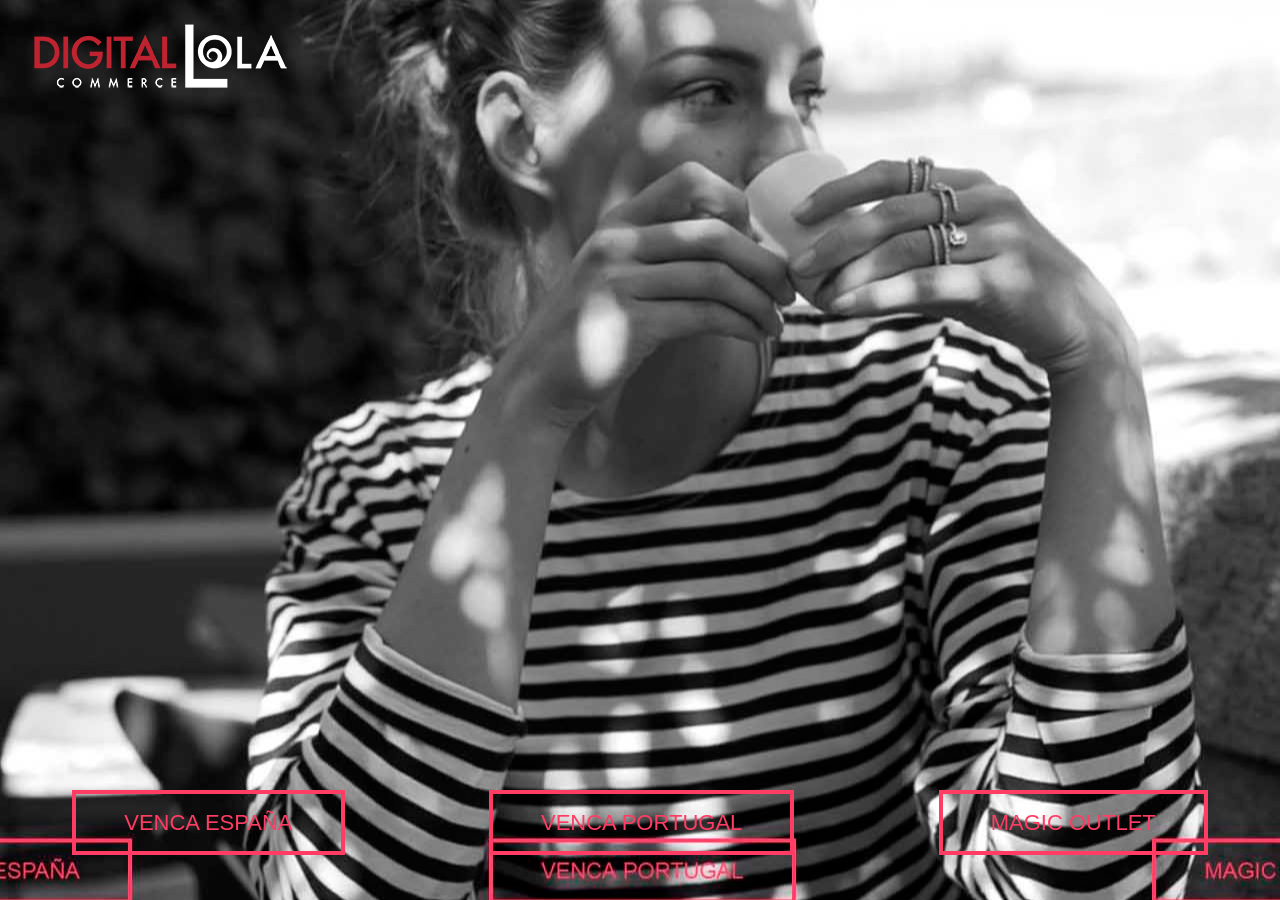
==== docs/index.html @ 28b921da "Docs Folder" ====
<!DOCTYPE html>
<html lang="en">
<head>
    <meta charset="UTF-8">
    <meta name="viewport" content="width=device-width, initial-scale=1.0">
    <title>Digital Lola Background Video</title>
    <meta name="description" content="Full screen background video demo">
    <meta name="mobile-web-app-capable" content="yes">
    <link rel="stylesheet" href="css/style.min.css">
</head>
<body>
    <header>
        <div class="logo">
            <img src="./media/digital_lola_logo.png" alt="Digital Lola ecommerce">
        </div>
        <div class="icon">
            <i class="fa fa-2x fa-fullscreen"></i>
            <!-- <i class="fa fa-3x fa-arrow-collapse"></i> -->
        </div>
    </header>
    <main>
        <video id="my-video" class="video" poster="media/poster.jpg" loop>
            <source src="./media/fashion.mp4" type="video/mp4">
            <source src="./media/fashion.ogv" type="video/ogg">
            <source src="./media/fashion.webm" type="video/webm">
        </video>
    </main>
    <footer>
        <div class="content">
            <a href="https://venca.es" class="content__cta" target="_blank">
                <span>Venca España</span>
            </a>
            <a href="https://venca.pt" class="content__cta" target="_blank">
                <span>Venca Portugal</span>
            </a>
            <a href="https://magicoutlet.es" class="content__cta" target="_blank">
                <span>Magic Outlet</span>
            </a>
        </div>
    </footer>

    <script src="https://ajax.googleapis.com/ajax/libs/jquery/2.1.4/jquery.min.js"></script>
    <script src="https://use.fortawesome.com/5da1253d.js"></script>
    <script src="js/screenfull.min.js"></script>
    <script src="js/main.min.js"></script>

</body>
</html>
---- docs/css/style.min.css ----
html,body,div,h1,p,a,video{margin:0;padding:0}html,body{height:100%}body{font-size:16px;font-family:"Oxygen",sans-serif;line-height:1.5}.content{position:absolute;bottom:5%;z-index:2;max-width:1920px;text-align:center;width:100%;display:flex;align-items:center;justify-content:space-around}.content__cta{display:inline-block;padding:12px 48px;color:#ff3c64;font-size:22px;text-decoration:none;text-transform:uppercase;border:solid 4px #ff3c64;transition:all .5s}.content__cta span{cursor:pointer;display:inline-block;position:relative;transition:.5s}.content__cta span:after{content:'\00bb';position:absolute;opacity:0;top:0;right:-20px;transition:.5s}.content__cta:hover span{padding-right:25px}.content__cta:hover span:after{opacity:1;right:0}div.logo{position:absolute;z-index:999;top:2%;left:2%}div.icon{position:absolute;z-index:999;top:2%;right:2%;color:#ff3c64;cursor:pointer}.fa-arrow-collapse:before{content:'\f081'!important}.fa-3x{font-size:3em!important}.hide{display:none}.video{position:fixed;top:50%;left:50%;z-index:1;min-width:100%;min-height:100%;width:auto;height:auto;-webkit-transform:translate(-50%,-50%);-ms-transform:translate(-50%,-50%);transform:translate(-50%,-50%)}
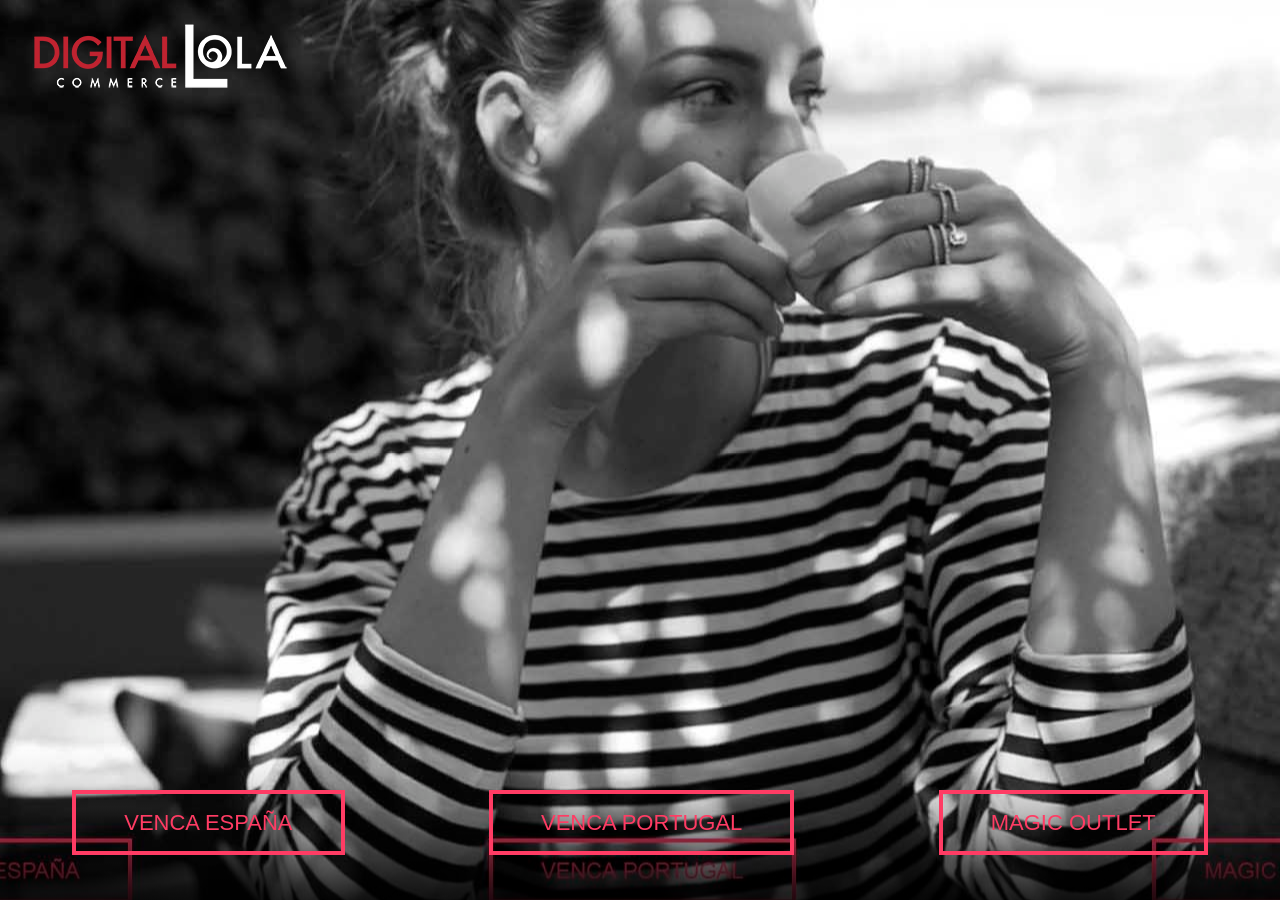
==== commit f41ab2e3: "Video Controls Icon for Web App" ====
--- a/docs/index.html
+++ b/docs/index.html
@@ -1,28 +1,41 @@
 <!DOCTYPE html>
-<html lang="en">
+<html lang="es">
 <head>
     <meta charset="UTF-8">
     <meta name="viewport" content="width=device-width, initial-scale=1.0">
-    <title>Digital Lola Background Video</title>
+    <title>Digital Lola ecommerce</title>
     <meta name="description" content="Full screen background video demo">
+
+    <!-- Android Devices -->
     <meta name="mobile-web-app-capable" content="yes">
+    <link rel="manifest" href="./manifest.json">
+
+    <!-- Apple Devices -->
+    <meta name="apple-mobile-web-app-capable" content="yes" />
+    <meta name="apple-mobile-web-app-status-bar-style" content="black">
+    <meta name="apple-mobile-web-app-title" content="Digital Lola" />
+    <link rel="apple-touch-icon" href="./media/icons/icon-144x144.png">
+    <link rel="apple-touch-icon" sizes="180x180" href="./media/icons/apple-touch-icon.png">
+
+    <link rel="icon" type="image/png" sizes="32x32" href="./media/img/icons/favicon-32x32.png">
+    <link rel="icon" type="image/png" sizes="16x16" href="./media/img/icons/favicon-16x16.png">
+    <link rel="icon" href="favicon.ico">
+
     <link rel="stylesheet" href="css/style.min.css">
 </head>
 <body>
-    <header>
+    <main id="container">
         <div class="logo">
-            <img src="./media/digital_lola_logo.png" alt="Digital Lola ecommerce">
+            <img src="./media/img/digital_lola_logo.png" alt="Digital Lola ecommerce">
         </div>
-        <div class="icon">
+        <div class="icon" id="toggle">
             <i class="fa fa-2x fa-fullscreen"></i>
-            <!-- <i class="fa fa-3x fa-arrow-collapse"></i> -->
         </div>
-    </header>
-    <main>
-        <video id="my-video" class="video" poster="media/poster.jpg" loop>
-            <source src="./media/fashion.mp4" type="video/mp4">
-            <source src="./media/fashion.ogv" type="video/ogg">
-            <source src="./media/fashion.webm" type="video/webm">
+        <video id="my-video" class="video" loop controls poster="./media/img/poster.jpg">
+            <source src="./media/videos/fashion.mp4" type='video/mp4; codecs="avc1, mp4a"'>
+            <source src="./media/videos/fashion.ogv" type="video/ogg">
+            <source src="./media/videos/fashion.webm" type="video/webm">
+            <p>Your user agent does not support the HTML5 Video element.</p>
         </video>
     </main>
     <footer>
@@ -43,6 +56,5 @@
     <script src="https://use.fortawesome.com/5da1253d.js"></script>
     <script src="js/screenfull.min.js"></script>
     <script src="js/main.min.js"></script>
-
 </body>
 </html>
--- a/docs/css/style.min.css
+++ b/docs/css/style.min.css
@@ -1 +1 @@
-html,body,div,h1,p,a,video{margin:0;padding:0}html,body{height:100%}body{font-size:16px;font-family:"Oxygen",sans-serif;line-height:1.5}.content{position:absolute;bottom:5%;z-index:2;max-width:1920px;text-align:center;width:100%;display:flex;align-items:center;justify-content:space-around}.content__cta{display:inline-block;padding:12px 48px;color:#ff3c64;font-size:22px;text-decoration:none;text-transform:uppercase;border:solid 4px #ff3c64;transition:all .5s}.content__cta span{cursor:pointer;display:inline-block;position:relative;transition:.5s}.content__cta span:after{content:'\00bb';position:absolute;opacity:0;top:0;right:-20px;transition:.5s}.content__cta:hover span{padding-right:25px}.content__cta:hover span:after{opacity:1;right:0}div.logo{position:absolute;z-index:999;top:2%;left:2%}div.icon{position:absolute;z-index:999;top:2%;right:2%;color:#ff3c64;cursor:pointer}.fa-arrow-collapse:before{content:'\f081'!important}.fa-3x{font-size:3em!important}.hide{display:none}.video{position:fixed;top:50%;left:50%;z-index:1;min-width:100%;min-height:100%;width:auto;height:auto;-webkit-transform:translate(-50%,-50%);-ms-transform:translate(-50%,-50%);transform:translate(-50%,-50%)}
+html,body,div,h1,p,a,video{margin:0;padding:0}html,body{height:100%}body{font-size:16px;font-family:"Oxygen",sans-serif;line-height:1.5}.content{position:absolute;bottom:5%;z-index:2;max-width:1920px;text-align:center;width:100%;display:flex;align-items:center;justify-content:space-around}.content__cta{display:inline-block;padding:12px 48px;color:#ff3c64;font-size:22px;text-decoration:none;text-transform:uppercase;border:solid 4px #ff3c64}.content__cta span{cursor:pointer;display:inline-block;position:relative}.content__cta span:after{content:'\00bb';position:absolute;opacity:0;top:0;right:-20px;transition:.5s}.content__cta:hover span{padding-right:25px}.content__cta:hover span:after{opacity:1;right:0}div.logo{position:absolute;z-index:999;top:2%;left:2%}div.icon{position:absolute;z-index:999;top:2%;right:2%;color:#ff3c64;cursor:pointer}.fa-arrow-collapse:before{content:'\f081'!important}.fa-3x{font-size:3em!important}.hide{display:none}.video{position:fixed;top:50%;left:50%;z-index:1;min-width:100%;min-height:100%;width:auto;height:auto;-webkit-transform:translate(-50%,-50%);-ms-transform:translate(-50%,-50%);transform:translate(-50%,-50%)}@media screen and (max-width:768px){.content{bottom:2%;display:block}.content__cta{display:block;font-size:15px;width:50%;margin:0 auto 10px;border-width:2px}div.icon{display:none}div.logo{position:relative;text-align:center;margin-top:10px}}@media only screen and (min-width:769px) and (max-width:1024px){div.icon{display:none}}
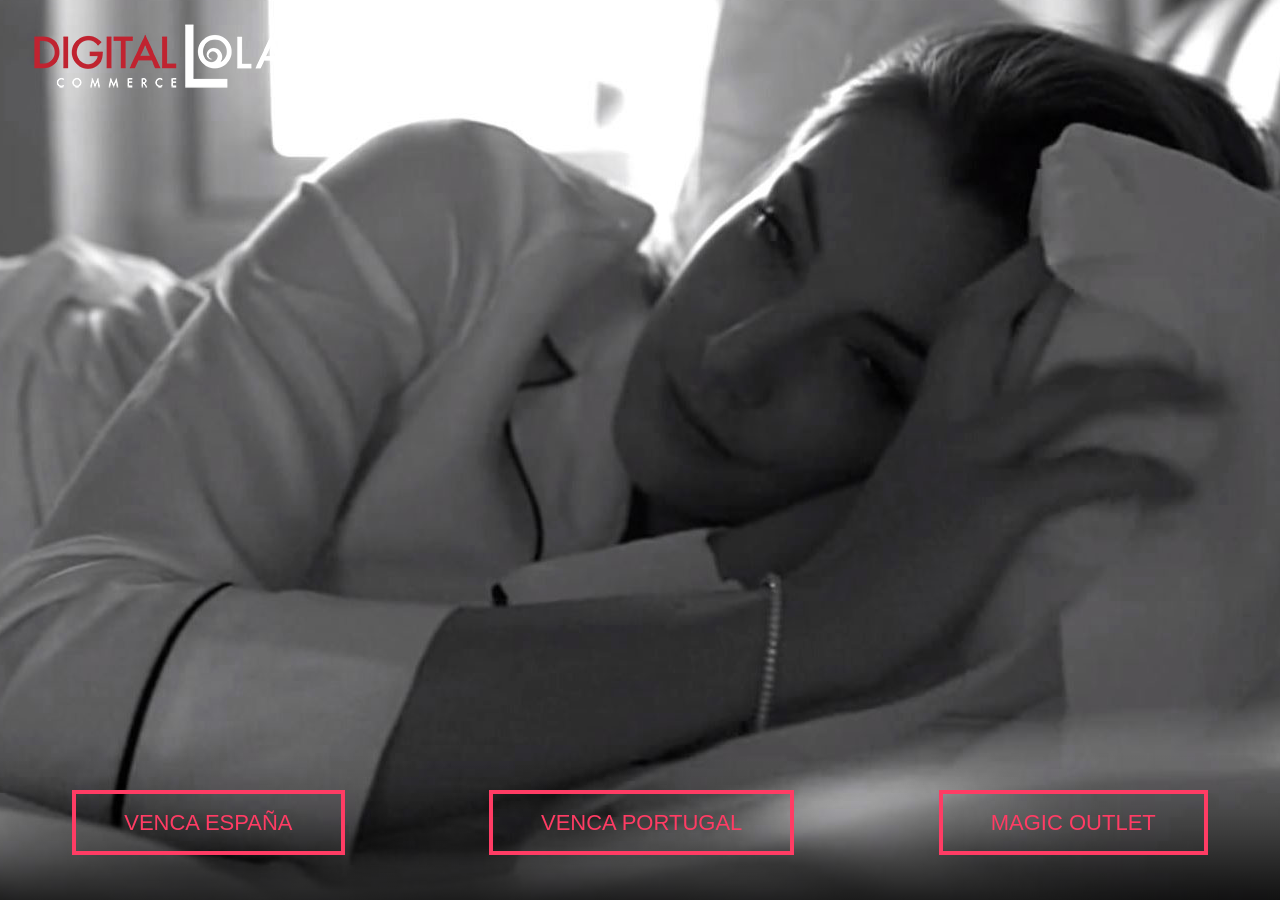
==== commit 09f46744: "poster and icons iOS" ====
--- a/docs/index.html
+++ b/docs/index.html
@@ -14,8 +14,8 @@
     <meta name="apple-mobile-web-app-capable" content="yes" />
     <meta name="apple-mobile-web-app-status-bar-style" content="black">
     <meta name="apple-mobile-web-app-title" content="Digital Lola" />
-    <link rel="apple-touch-icon" href="./media/icons/icon-144x144.png">
-    <link rel="apple-touch-icon" sizes="180x180" href="./media/icons/apple-touch-icon.png">
+    <link rel="apple-touch-icon" href="./media/img/icons/icon-144x144.png">
+    <link rel="apple-touch-icon" sizes="180x180" href="./media/img/icons/apple-touch-icon.png">
 
     <link rel="icon" type="image/png" sizes="32x32" href="./media/img/icons/favicon-32x32.png">
     <link rel="icon" type="image/png" sizes="16x16" href="./media/img/icons/favicon-16x16.png">
